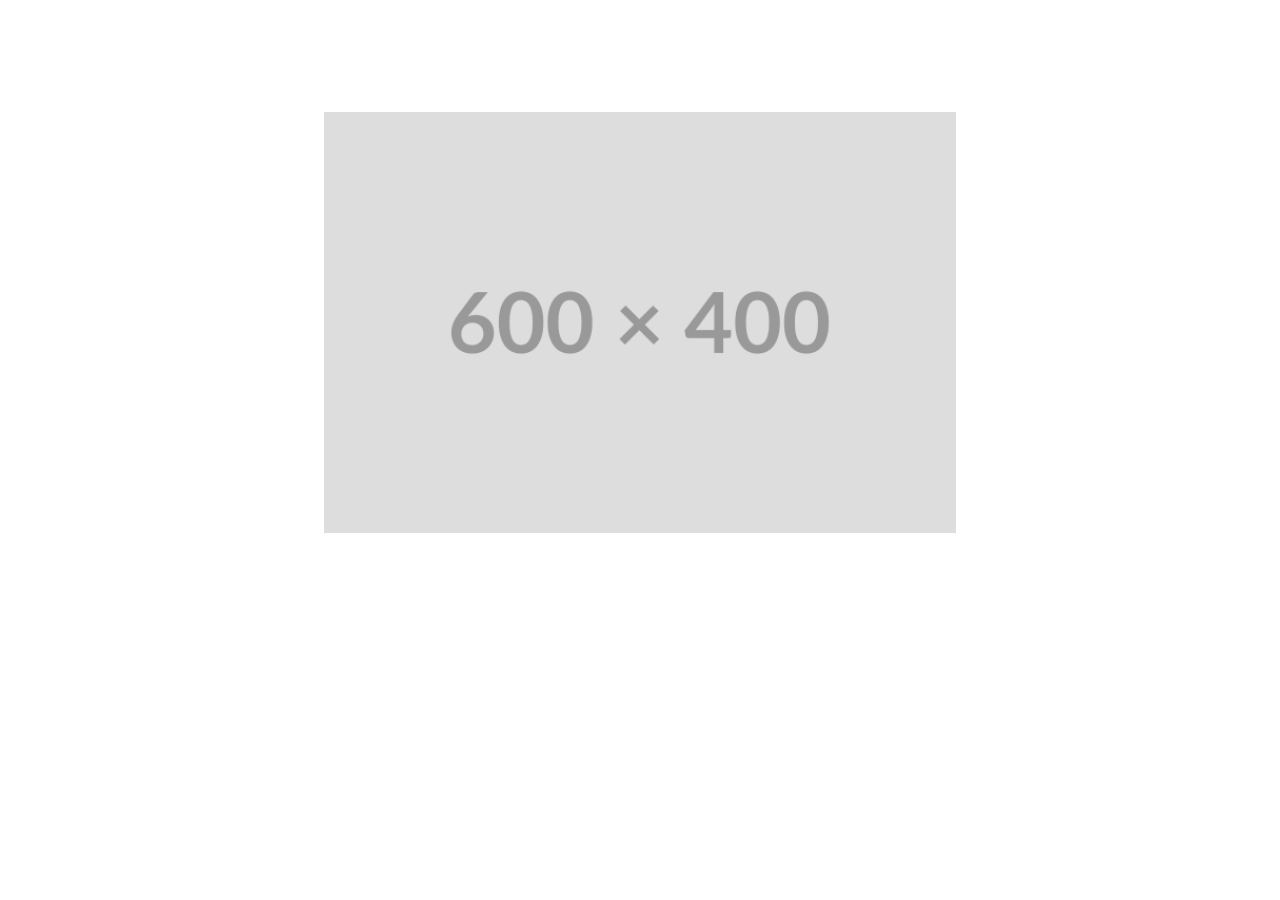
==== scores.html @ 3f64d893 "Added high scores html page with corresponding css and js files; structured index file html elements" ====
<!DOCTYPE html>

<html lang="en">

<head>
    <meta charset="UTF-8"/>
    <meta name="viewport" content="width=device-width, initial-scale=1.0" />
    <title>JavaScript Coding Quiz</title>
    <link rel="stylesheet" href="./assets/css/scores-style.css" />
</head>

<body>
    <main class="highscores">
        <img src="./assets/images/placeholder.png">
    </main>
    <script src="./assets/js/scores-script.js"></script>
</body>


</html>
---- assets/css/scores-style.css ----
img {
    display: block;
    padding-top: 103.5px;
    margin-left: auto;
    margin-right: auto;
    width: 50%;
}
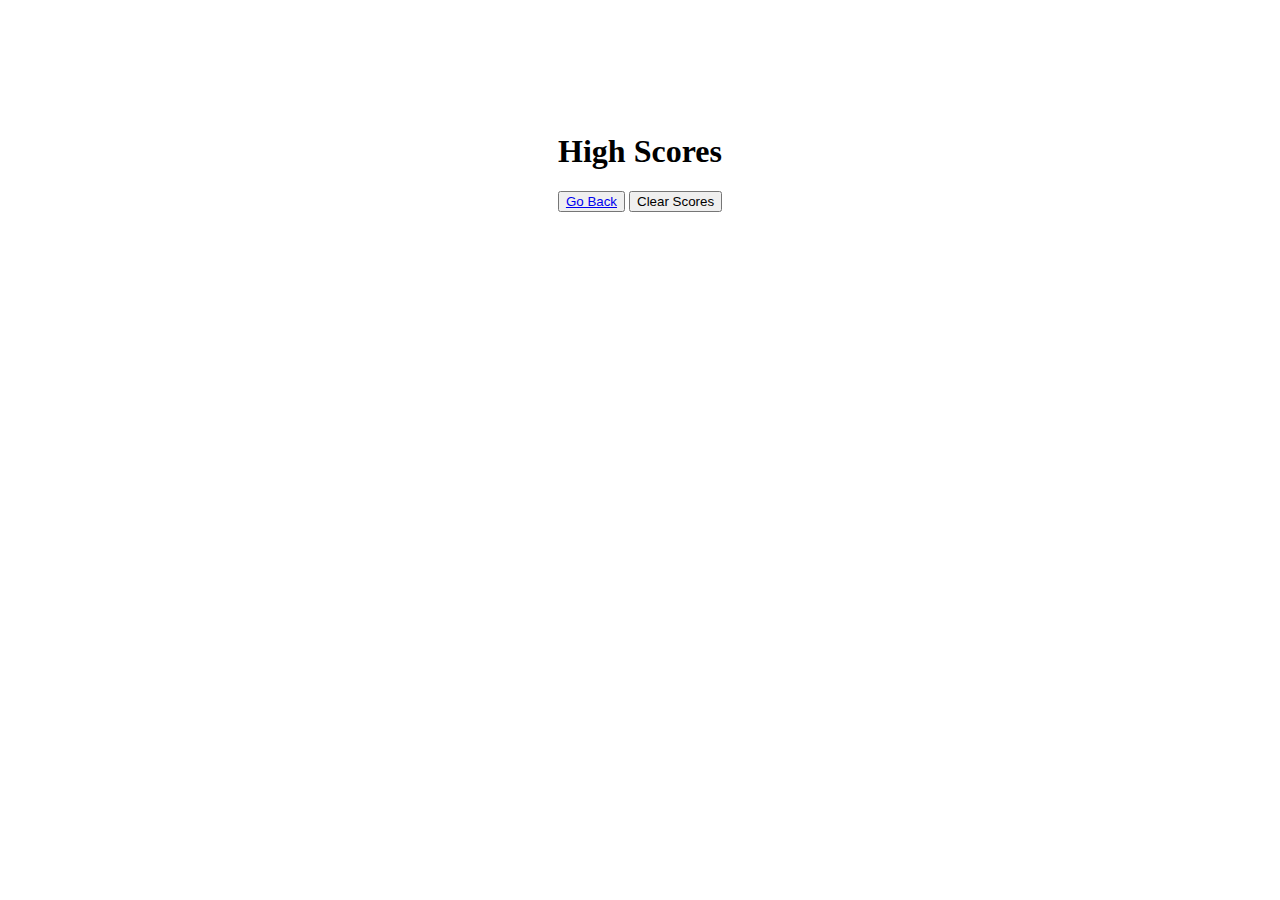
==== commit c68c909a: "Finished HTML structure for index and scores files; added to-do comments in script file; updated sty" ====
--- a/scores.html
+++ b/scores.html
@@ -5,15 +5,18 @@
 <head>
     <meta charset="UTF-8"/>
     <meta name="viewport" content="width=device-width, initial-scale=1.0" />
-    <title>JavaScript Coding Quiz</title>
-    <link rel="stylesheet" href="./assets/css/scores-style.css" />
+    <title>JavaScript Coding Quiz High Scores</title>
+    <link rel="stylesheet" href="./assets/css/style.css" />
 </head>
 
 <body>
     <main class="highscores">
-        <img src="./assets/images/placeholder.png">
+        <h1 id="highscores">High Scores</h1>
+        <div id="highscore-list"></div>
+        <button id="back-button"><a href="./index.html">Go Back</a></button>
+        <button id="clear-button">Clear Scores</button>
     </main>
-    <script src="./assets/js/scores-script.js"></script>
+    <script src="./assets/js/script.js"></script>
 </body>
 
 
--- a/assets/css/style.css
+++ b/assets/css/style.css
@@ -0,0 +1,57 @@
+header {
+    display: flex;
+}
+
+#scores {
+    float: left;
+    padding: 5px;
+    margin: 0;
+}
+
+#timer {
+    position: absolute;
+    top: 5px;
+    right: 5px;
+    padding: 5px;
+    margin: 0;
+}
+
+#start-container {
+    text-align: center;
+    padding-top: 75px;
+    margin-left: auto;
+    margin-right: auto;
+    width: 50%;
+}
+
+#question-container {
+    text-align: center;
+    padding-top: 75px;
+    margin-left: auto;
+    margin-right: auto;
+    width: 50%;
+}
+
+#score-container {
+    text-align: center;
+    padding-top: 75px;
+    margin-left: auto;
+    margin-right: auto;
+    width: 50%;
+}
+
+
+
+/*
+.hide {
+    display: none;
+}
+*/
+.highscores {
+    display: block;
+    text-align: center;
+    padding-top: 103.5px;
+    margin-left: auto;
+    margin-right: auto;
+    width: 50%;
+}